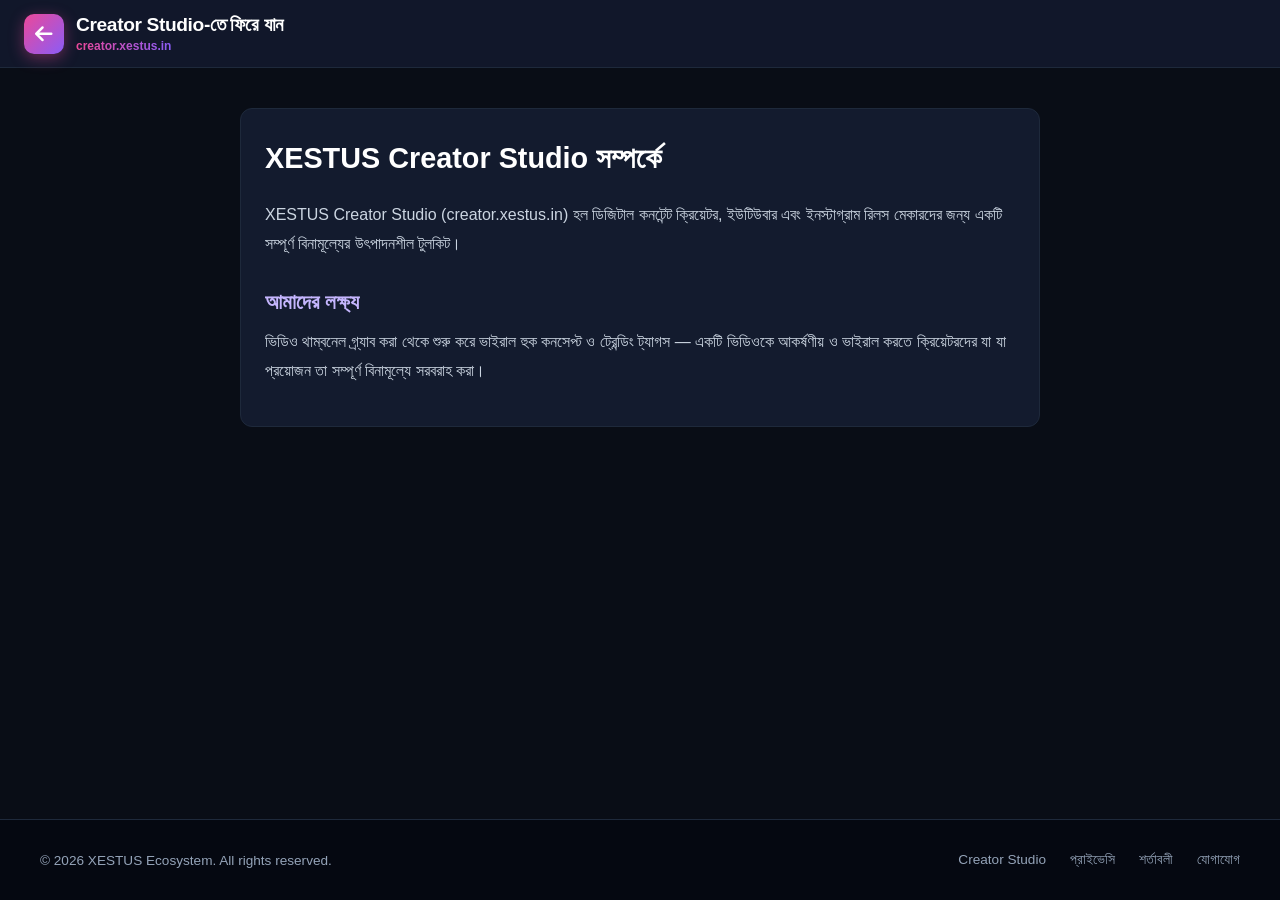
==== about.html @ 9969f453 "feat: initial release of XESTUS Creator Studio (creator.xestus.in)" ====
<!DOCTYPE html>
<html lang="bn">
<head>
  <meta charset="UTF-8">
  <meta name="viewport" content="width=device-width, initial-scale=1.0">
  <title>আমাদের সম্পর্কে | XESTUS Creator Studio</title>
  <link rel="stylesheet" href="styles.css">
  <link rel="stylesheet" href="https://cdnjs.cloudflare.com/ajax/libs/font-awesome/6.5.1/css/all.min.css">
  <style>
    .legal-container { max-width: 800px; margin: 40px auto; padding: 24px; background: #131b2e; border: 1px solid #1e293b; border-radius: 12px; line-height: 1.8; color: #cbd5e1; }
    .legal-container h1 { font-size: 1.8rem; margin-bottom: 1rem; color: #ffffff; }
    .legal-container h2 { font-size: 1.3rem; margin: 1.5rem 0 0.5rem; color: #c4b5fd; }
    .legal-container p { margin-bottom: 1rem; }
    .legal-container a { color: #ec4899; }
  </style>
</head>
<body style="background:#090d16;">
  <header class="app-header">
    <a href="index.html" class="brand">
      <div class="brand-icon"><i class="fa-solid fa-arrow-left"></i></div>
      <div class="brand-text">
        <h1>Creator Studio-তে ফিরে যান</h1>
        <span>creator.xestus.in</span>
      </div>
    </a>
  </header>
  <div class="legal-container">
    <h1>XESTUS Creator Studio সম্পর্কে</h1>
  <p>XESTUS Creator Studio (creator.xestus.in) হল ডিজিটাল কনটেন্ট ক্রিয়েটর, ইউটিউবার এবং ইনস্টাগ্রাম রিলস মেকারদের জন্য একটি সম্পূর্ণ বিনামূল্যের উৎপাদনশীল টুলকিট।</p>
  <h2>আমাদের লক্ষ্য</h2>
  <p>ভিডিও থাম্বনেল গ্র্যাব করা থেকে শুরু করে ভাইরাল হুক কনসেপ্ট ও ট্রেন্ডিং ট্যাগস — একটি ভিডিওকে আকর্ষণীয় ও ভাইরাল করতে ক্রিয়েটরদের যা যা প্রয়োজন তা সম্পূর্ণ বিনামূল্যে সরবরাহ করা।</p>
  </div>
  <footer class="app-footer">
    <div class="footer-inner">
      <p>&copy; 2026 XESTUS Ecosystem. All rights reserved.</p>
      <div class="footer-links">
        <a href="index.html">Creator Studio</a>
        <a href="privacy.html">প্রাইভেসি</a>
        <a href="terms.html">শর্তাবলী</a>
        <a href="contact.html">যোগাযোগ</a>
      </div>
    </div>
  </footer>
</body>
</html>
---- styles.css ----
/* XESTUS Creator Studio Stylesheet */
:root {
  --primary: #8b5cf6;
  --primary-glow: #a78bfa;
  --accent: #ec4899;
  --accent-cyan: #06b6d4;
  --bg-dark: #090d16;
  --card-bg: #131b2e;
  --card-border: #1e293b;
  --text-main: #f8fafc;
  --text-muted: #94a3b8;
}

* {
  box-sizing: border-box;
  margin: 0;
  padding: 0;
}

body {
  font-family: 'Inter', -apple-system, BlinkMacSystemFont, 'Segoe UI', Roboto, sans-serif;
  background-color: var(--bg-dark);
  color: var(--text-main);
  min-height: 100vh;
  display: flex;
  flex-direction: column;
}

/* Header */
.app-header {
  background: rgba(19, 27, 46, 0.85);
  backdrop-filter: blur(12px);
  border-bottom: 1px solid var(--card-border);
  padding: 0.85rem 1.5rem;
  display: flex;
  align-items: center;
  justify-content: space-between;
  position: sticky;
  top: 0;
  z-index: 50;
}

.brand {
  display: flex;
  align-items: center;
  gap: 0.75rem;
  text-decoration: none;
  color: #ffffff;
}

.brand-icon {
  width: 40px;
  height: 40px;
  background: linear-gradient(135deg, #ec4899, #8b5cf6);
  border-radius: 10px;
  display: flex;
  align-items: center;
  justify-content: center;
  font-size: 1.25rem;
  color: white;
  box-shadow: 0 4px 15px rgba(236, 72, 153, 0.4);
}

.brand-text h1 {
  font-size: 1.2rem;
  font-weight: 800;
  letter-spacing: -0.02em;
}

.brand-text span {
  font-size: 0.75rem;
  background: linear-gradient(90deg, #ec4899, #8b5cf6);
  -webkit-background-clip: text;
  -webkit-text-fill-color: transparent;
  font-weight: 700;
}

/* Hero Section */
.hero {
  text-align: center;
  padding: 2.5rem 1rem 1.5rem;
  max-width: 800px;
  margin: 0 auto;
}

.hero h2 {
  font-size: 2.2rem;
  font-weight: 800;
  letter-spacing: -0.03em;
  line-height: 1.2;
  margin-bottom: 0.75rem;
  background: linear-gradient(135deg, #ffffff, #c4b5fd, #f472b6);
  -webkit-background-clip: text;
  -webkit-text-fill-color: transparent;
}

.hero p {
  color: var(--text-muted);
  font-size: 1rem;
}

/* Tab Navigation */
.tab-nav {
  display: flex;
  justify-content: center;
  gap: 0.5rem;
  flex-wrap: wrap;
  max-width: 900px;
  margin: 0 auto 1.5rem;
  padding: 0 1rem;
}

.tab-btn {
  background: var(--card-bg);
  border: 1px solid var(--card-border);
  color: var(--text-muted);
  padding: 0.6rem 1.25rem;
  border-radius: 30px;
  font-size: 0.9rem;
  font-weight: 600;
  cursor: pointer;
  display: flex;
  align-items: center;
  gap: 0.5rem;
  transition: all 0.2s ease;
}

.tab-btn:hover {
  color: white;
  border-color: var(--primary);
}

.tab-btn.active {
  background: linear-gradient(135deg, #8b5cf6, #ec4899);
  color: white;
  border-color: transparent;
  box-shadow: 0 4px 15px rgba(139, 92, 246, 0.4);
}

/* Workspace Container */
.creator-container {
  max-width: 900px;
  width: 100%;
  margin: 0 auto;
  flex: 1;
  padding: 0 1rem 2rem;
}

.tool-card {
  background: var(--card-bg);
  border: 1px solid var(--card-border);
  border-radius: 16px;
  padding: 1.75rem;
  box-shadow: 0 10px 30px rgba(0, 0, 0, 0.3);
  display: none;
}

.tool-card.active {
  display: block;
  animation: fadeIn 0.25s ease-in-out;
}

@keyframes fadeIn {
  from { opacity: 0; transform: translateY(6px); }
  to { opacity: 1; transform: translateY(0); }
}

.tool-header {
  margin-bottom: 1.25rem;
  border-bottom: 1px solid var(--card-border);
  padding-bottom: 0.75rem;
}

.tool-header h3 {
  font-size: 1.3rem;
  font-weight: 700;
  display: flex;
  align-items: center;
  gap: 0.5rem;
}

.tool-header p {
  color: var(--text-muted);
  font-size: 0.85rem;
  margin-top: 0.25rem;
}

/* Forms */
.input-group {
  display: flex;
  gap: 0.5rem;
  margin-bottom: 1.25rem;
}

.input-group input, .input-group select, .tool-card textarea {
  flex: 1;
  background: #0b1120;
  border: 1px solid var(--card-border);
  border-radius: 10px;
  padding: 0.75rem 1rem;
  color: white;
  font-family: inherit;
  font-size: 0.95rem;
}

.input-group input:focus, .input-group select:focus, .tool-card textarea:focus {
  outline: none;
  border-color: var(--primary);
  box-shadow: 0 0 0 3px rgba(139, 92, 246, 0.2);
}

.btn-action {
  background: linear-gradient(135deg, #8b5cf6, #ec4899);
  color: white;
  border: none;
  padding: 0.75rem 1.5rem;
  border-radius: 10px;
  font-weight: 700;
  cursor: pointer;
  display: flex;
  align-items: center;
  gap: 0.5rem;
  transition: opacity 0.2s;
}

.btn-action:hover {
  opacity: 0.9;
}

/* Thumbnail Results Grid */
.thumbnail-grid {
  display: grid;
  grid-template-columns: repeat(auto-fit, minmax(260px, 1fr));
  gap: 1.25rem;
  margin-top: 1.25rem;
}

.thumbnail-item {
  background: #0b1120;
  border: 1px solid var(--card-border);
  border-radius: 12px;
  overflow: hidden;
  display: flex;
  flex-direction: column;
}

.thumbnail-item img {
  width: 100%;
  aspect-ratio: 16/9;
  object-fit: cover;
  background: #000;
}

.thumbnail-info {
  padding: 0.85rem;
  display: flex;
  justify-content: space-between;
  align-items: center;
}

.thumbnail-info span {
  font-size: 0.85rem;
  font-weight: 600;
  color: var(--text-muted);
}

.btn-download-sm {
  background: #8b5cf6;
  color: white;
  text-decoration: none;
  padding: 0.35rem 0.75rem;
  border-radius: 6px;
  font-size: 0.75rem;
  font-weight: 600;
}

/* Tags Cloud */
.tags-container {
  display: flex;
  flex-wrap: wrap;
  gap: 0.5rem;
  background: #0b1120;
  padding: 1rem;
  border-radius: 10px;
  border: 1px solid var(--card-border);
  min-height: 100px;
  margin-bottom: 1rem;
}

.tag-badge {
  background: #1e293b;
  border: 1px solid #334155;
  color: #c4b5fd;
  padding: 0.35rem 0.75rem;
  border-radius: 6px;
  font-size: 0.85rem;
}

/* Ad Slot */
.ad-slot {
  max-width: 900px;
  margin: 1.5rem auto;
  text-align: center;
  background: rgba(19, 27, 46, 0.5);
  border: 1px dashed var(--card-border);
  border-radius: 10px;
  padding: 10px;
}

/* Footer */
.app-footer {
  background: #050811;
  border-top: 1px solid var(--card-border);
  color: var(--text-muted);
  padding: 2rem 1.5rem;
  font-size: 0.85rem;
  margin-top: auto;
}

.footer-inner {
  max-width: 1200px;
  margin: 0 auto;
  display: flex;
  justify-content: space-between;
  align-items: center;
  flex-wrap: wrap;
  gap: 1rem;
}

.footer-links {
  display: flex;
  gap: 1.5rem;
  flex-wrap: wrap;
}

.footer-links a {
  color: var(--text-muted);
  text-decoration: none;
}

.footer-links a:hover {
  color: #c4b5fd;
}
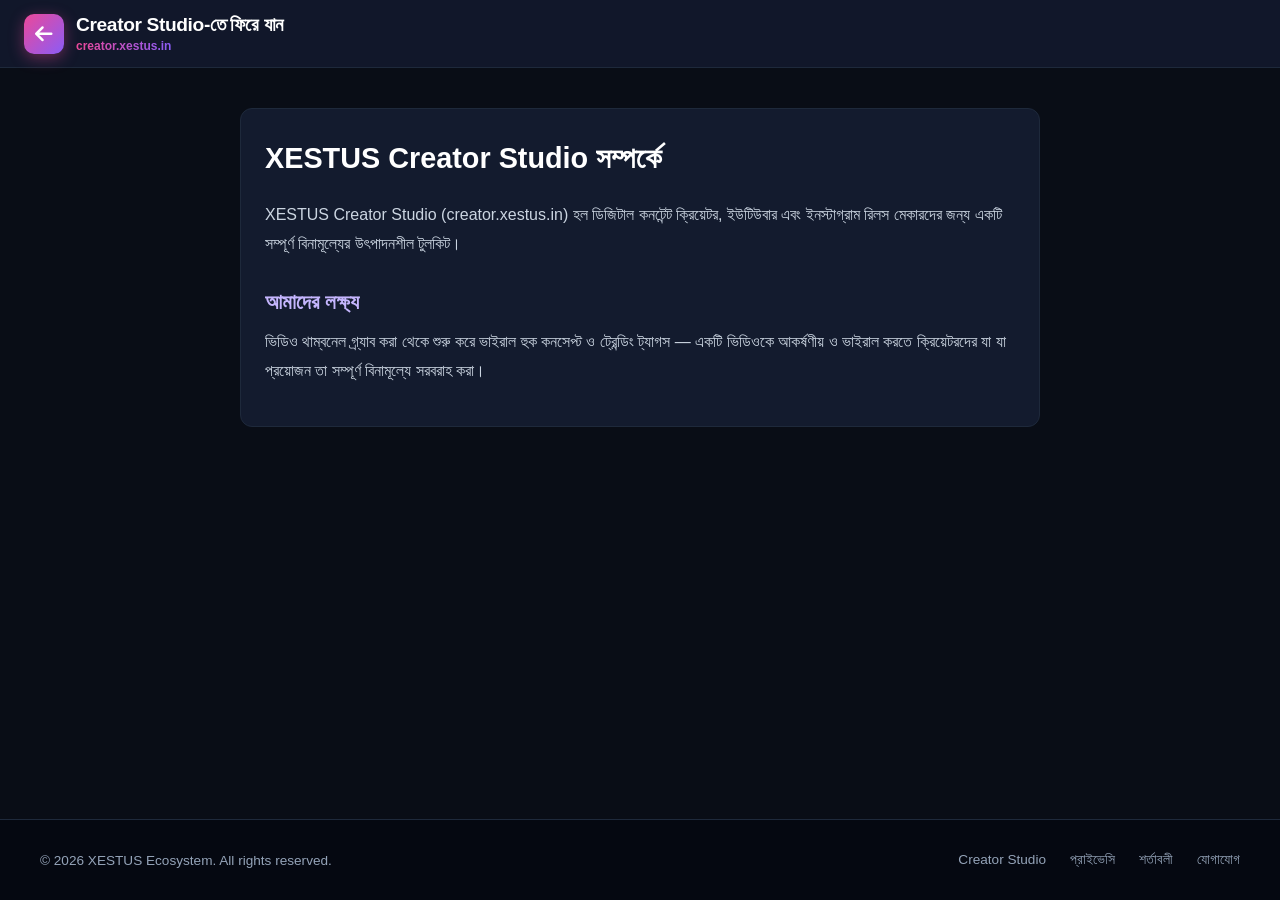
==== commit 2d19b4b7: "feat: add professional branded vector SVG logo and browser favicon" ====
--- a/about.html
+++ b/about.html
@@ -1,6 +1,8 @@
 <!DOCTYPE html>
 <html lang="bn">
 <head>
+  <link rel="icon" type="image/svg+xml" href="favicon.svg">
+  <link rel="alternate icon" href="favicon.svg">
   <meta charset="UTF-8">
   <meta name="viewport" content="width=device-width, initial-scale=1.0">
   <title>আমাদের সম্পর্কে | XESTUS Creator Studio</title>
